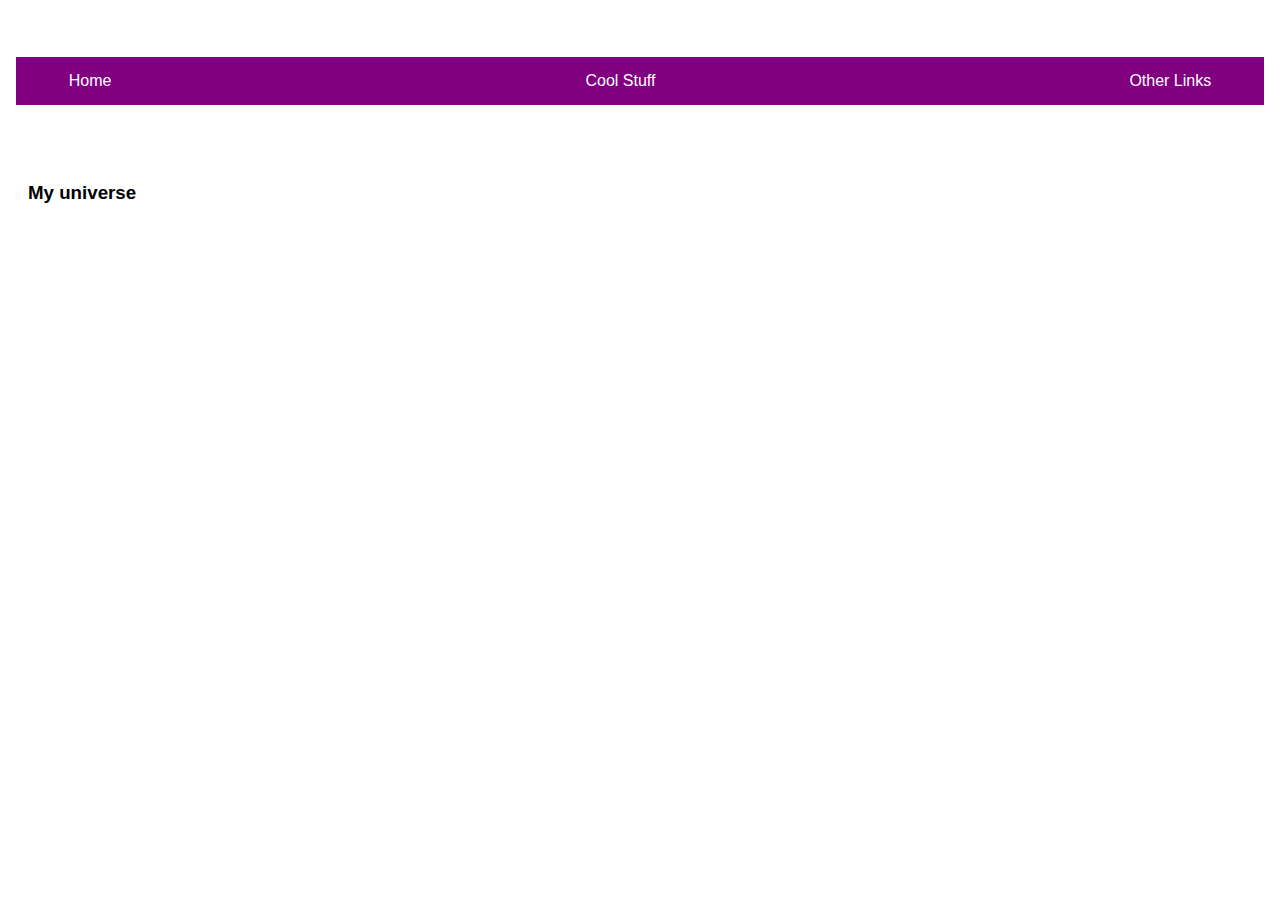
==== Symetra/index.html @ d9894594 "first commit" ====
<!DOCTYPE html>
<html>
<head>
    <title>My World</title>
    <link rel="stylesheet" href="myStyle.css" >    
</head>

<body>

<!--this next line puts the header and navigation bar on every page -->
    <object name="Top" type="text/html" data="nav.html" style="width: 100%"></object>

    <section>
        <h3>My universe</h3>
        <p>
            <!-- text can go here-->
        </p>
    </section>

</body>
</html>
---- Symetra/myStyle.css ----
* {
    font-family: Helvetica, Verdana, Tahoma;
}

body  {
    background-color: white;
}
nav {
    background-color: purple;  
    color: white;
    padding: 0 10px 0;
}
    nav ul {
        list-style-type: none;
        padding: 0 10px 0;
        margin: 0 10px 0;
        display: -webkit-flex;
        display: flex;
        -webkit-flex-flow: row wrap;
        flex-flow: row wrap;
        text-align: center;
        justify-content: space-between;
        color: white;
    }

    nav ul a {
        text-decoration: none;
        color: white;
    }

    nav ul li a:visited {
    color: white;
}
h1 {
    padding: 10px;
}
input {
    margin-top: 5px;
}
section {
    margin: 20px;
}
button {
    border-radius: 2px;
    background-color: #e6e6ff;
}
.pageBox {
    background-color: #f5e6ff;
    width: 480px;
    border-radius: 5px;
    text-align: left;
    border-color: #d9b3ff;
    border-width: thick;
    border-style: ridge;
    margin: 20px;
    padding: 20px;
}
.labeler {
    margin-top: 18px;
}
.flex-container {
    display: -webkit-flex;
    display: flex;  
    -webkit-flex-flow: row wrap;
    flex-flow: row wrap;
    text-align: center;
}
.flex-container > * {
    padding: 15px;
    -webkit-flex: 1 100%;
    flex: 1 100%;
}
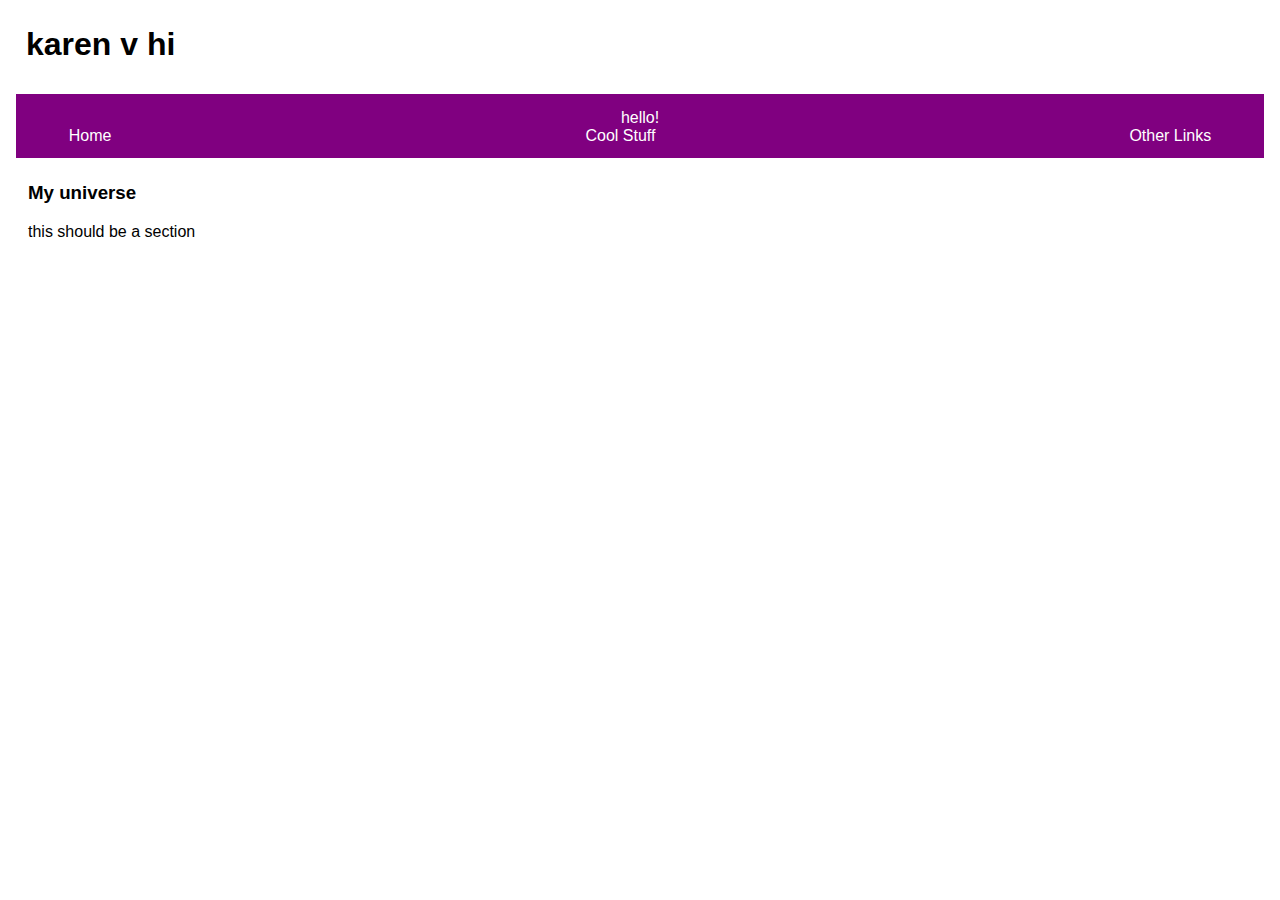
==== commit 23f3b40d: "add section" ====
--- a/Symetra/index.html
+++ b/Symetra/index.html
@@ -13,9 +13,9 @@
     <section>
         <h3>My universe</h3>
         <p>
-            <!-- text can go here-->
+            this should be a section
         </p>
     </section>
 
 </body>
-</html>+</html>
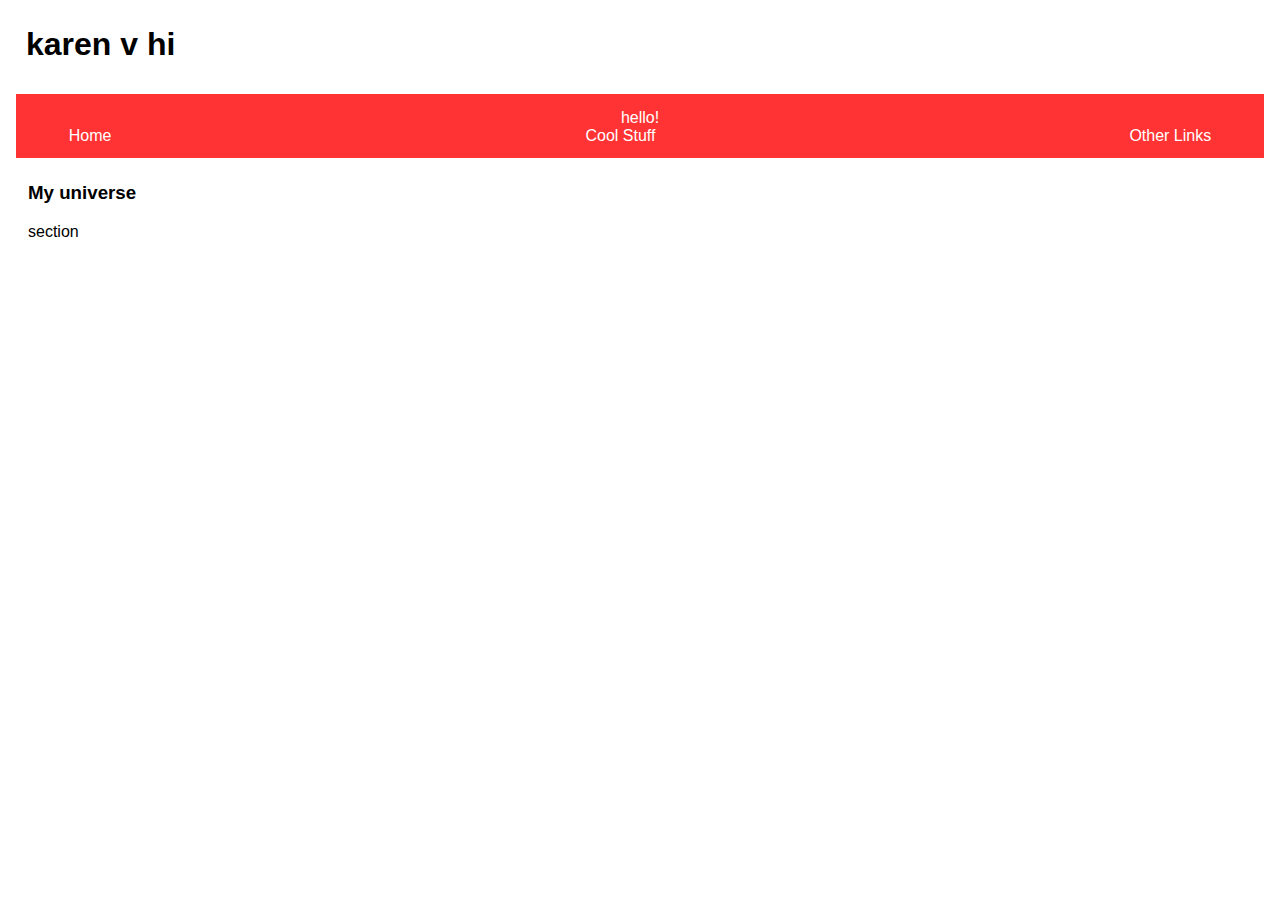
==== commit 396a5521: "Update index.html" ====
--- a/Symetra/index.html
+++ b/Symetra/index.html
@@ -13,7 +13,7 @@
     <section>
         <h3>My universe</h3>
         <p>
-            this should be a section
+            section
         </p>
     </section>
 
--- a/Symetra/myStyle.css
+++ b/Symetra/myStyle.css
@@ -6,7 +6,7 @@
     background-color: white;
 }
 nav {
-    background-color: purple;  
+    background-color: #ff3333;  
     color: white;
     padding: 0 10px 0;
 }
